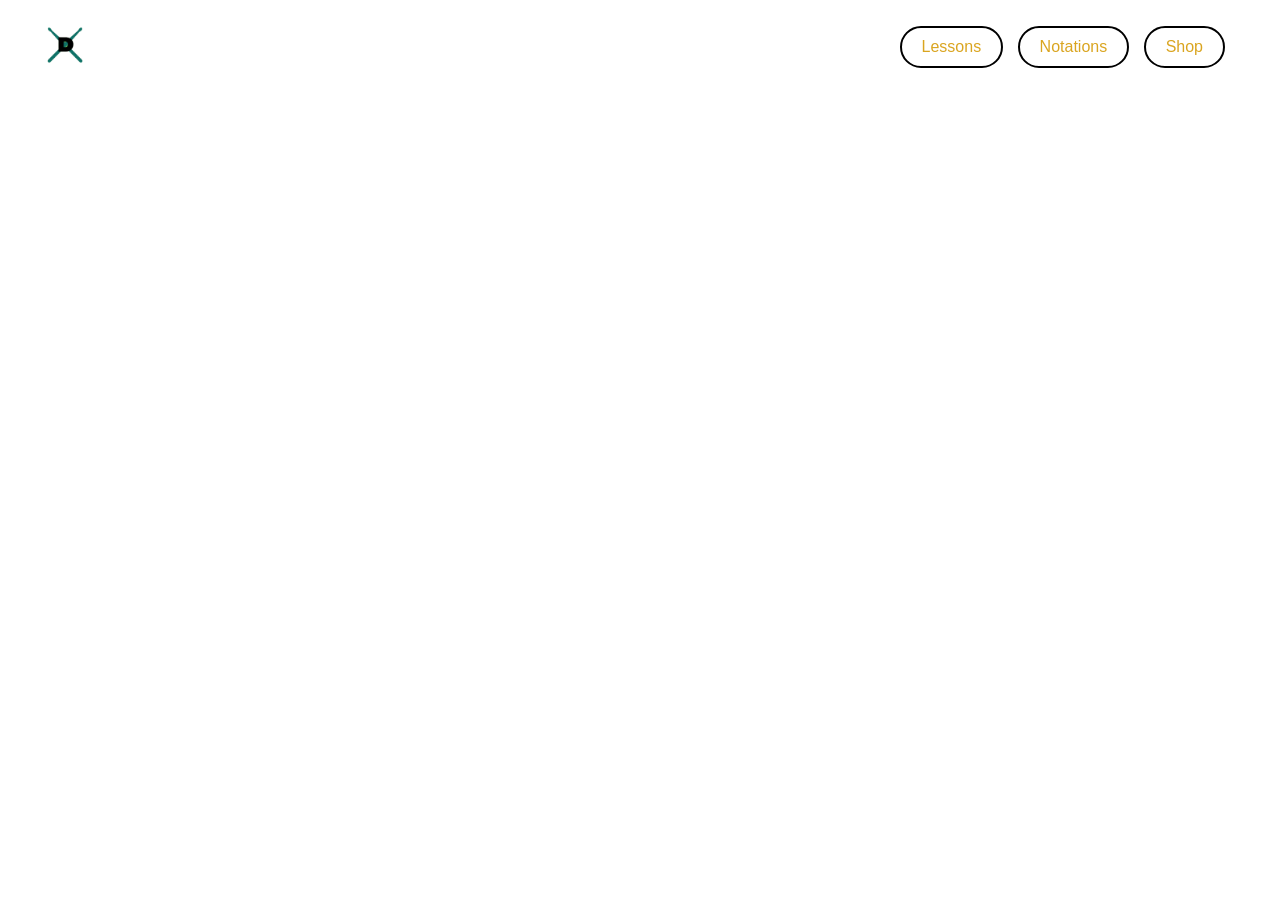
==== lessons.html @ 51c0c21a "added navbar across all pages" ====
<!DOCTYPE html>
<html lang="en">
<head>
    <meta charset="UTF-8">
    <meta name="viewport" content="width=device-width, initial-scale=1.0">
    <title>Drum Web</title>
    <link rel="stylesheet" href="styles.css">
</head>
<body>
    <header>
          <a href="index.html"><img src="./Assets/logo.png" alt="logo" class="logo"></a>
        <section class="nav-buttons">
    <a href="lessons.html">Lessons</a>
    <a href="notations.html">Notations</a>
    <a href="shop.html">Shop</a>
</section>
    </header>
---- styles.css ----
*{
    margin:0;
    padding: 0;
    box-sizing: border-box;
}

body{
    font-family: sans-serif;
}

header{
    display: flex;
    justify-content: space-between;
    align-items: center;
    padding: 15px 40px;
}

section{
    margin: 0 10px;
    text-decoration: none;
    color: goldenrod;
}

.hero{
    background-image: url(./Assets/background.png); 
    background-size: cover;
    background-position: center;
    background-repeat: no-repeat;
    height: 110vh;
    
    display: flex;
    flex-direction: column;
    justify-content: center;
    align-items: center;
    text-align: center;
    padding: 250px 10px;
}

.hero h1{
    color: goldenrod;
    font-size: 6rem;
    letter-spacing: 2px;
    margin-bottom: 10px;
    transform: translateY(-45px);

}

.hero p{
    color: white;
    font-size: 2rem;
    margin-bottom: 20px;
    transform: translateY(-45px)
}

.hero button{
    background: transparent;
    color: white;
    border: 2px solid rgba(255,255,255,0.8);
    padding: 12px 28px;
    font-size: 1rem;
    letter-spacing: 1px;
    cursor: pointer;
    border-radius: 6px;
    transition: all 0.3s ease;
}

.hero button:hover{
    background: goldenrod;
    color: black;
}

.logo {
  width: 50px;
  height: auto;
}

.nav-buttons a {
  display: inline-block;
  padding: 10px 20px;
  margin: 5px;
  text-decoration: none;
  color: goldenrod;

  background: transparent;
  border: 2px solid black;
  border-radius: 25px;

  transition: all 0.3s ease;
  font-family: sans-serif;
}

/* hover effect */
.nav-buttons a:hover {
  background: white;
  color: black;
}
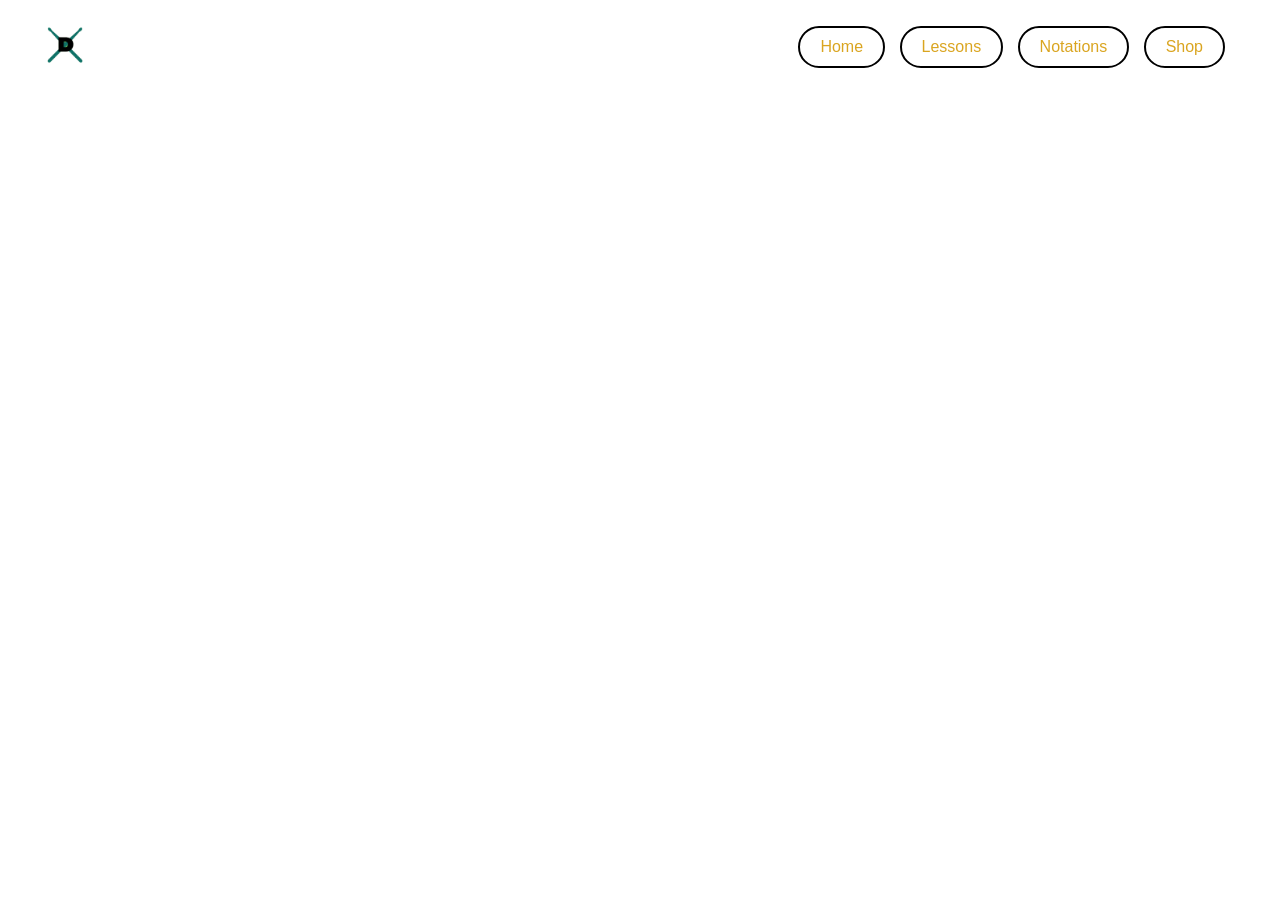
==== commit 5928151d: "added home button on navbar accross all pages" ====
--- a/lessons.html
+++ b/lessons.html
@@ -10,6 +10,7 @@
     <header>
           <a href="index.html"><img src="./Assets/logo.png" alt="logo" class="logo"></a>
         <section class="nav-buttons">
+    <a href="index.html">Home</a>
     <a href="lessons.html">Lessons</a>
     <a href="notations.html">Notations</a>
     <a href="shop.html">Shop</a>
